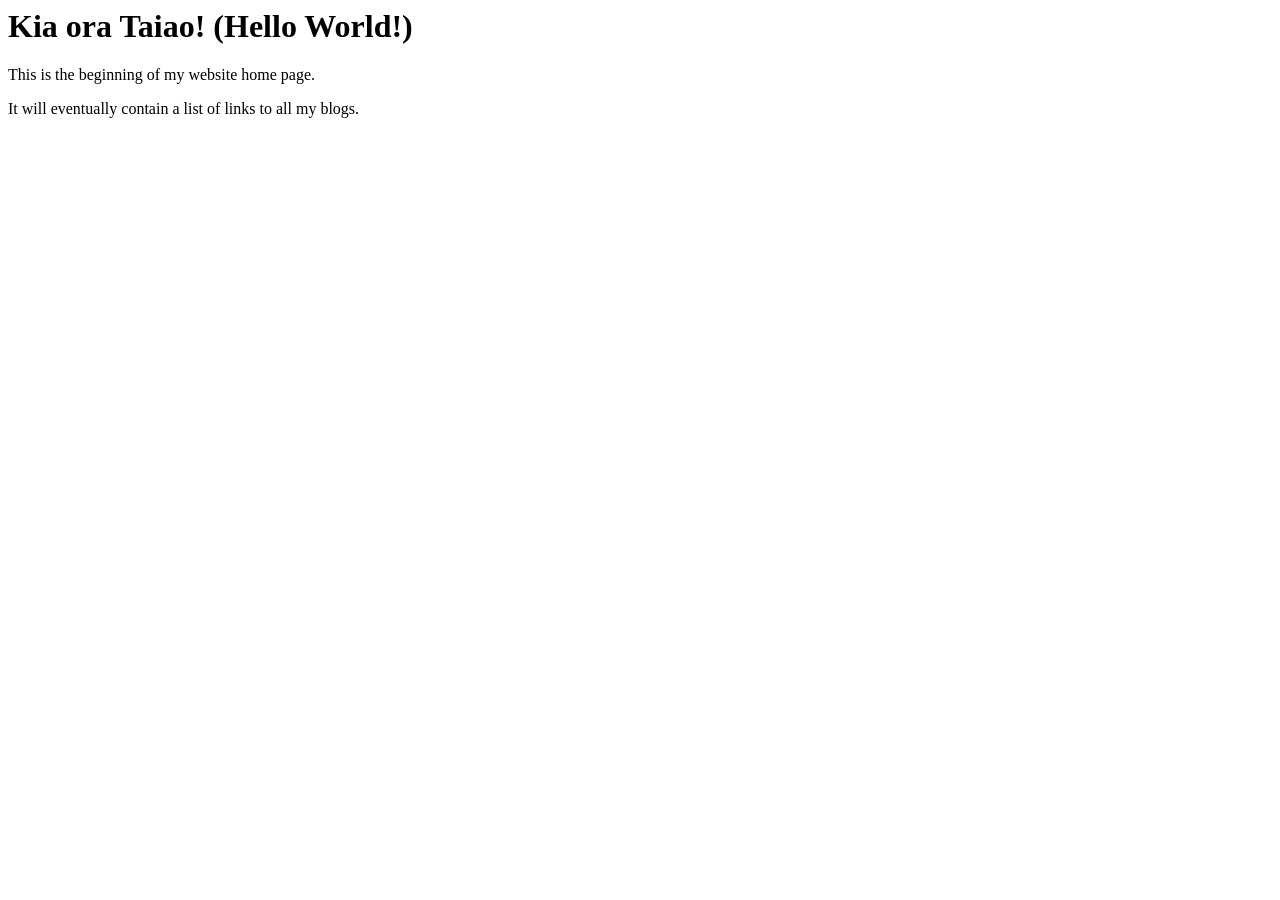
==== index.html @ 5d1cc157 "Innitial commit Blog" ====
<html>
  <head>
    <title>My blog</title>
  <body>
    <h1>Kia ora Taiao! (Hello World!)</h1> 
    <p> This is the beginning of my website home page.</p>
    <p> It will eventually contain a list of links to all my blogs. </p>
  </body>
</html>
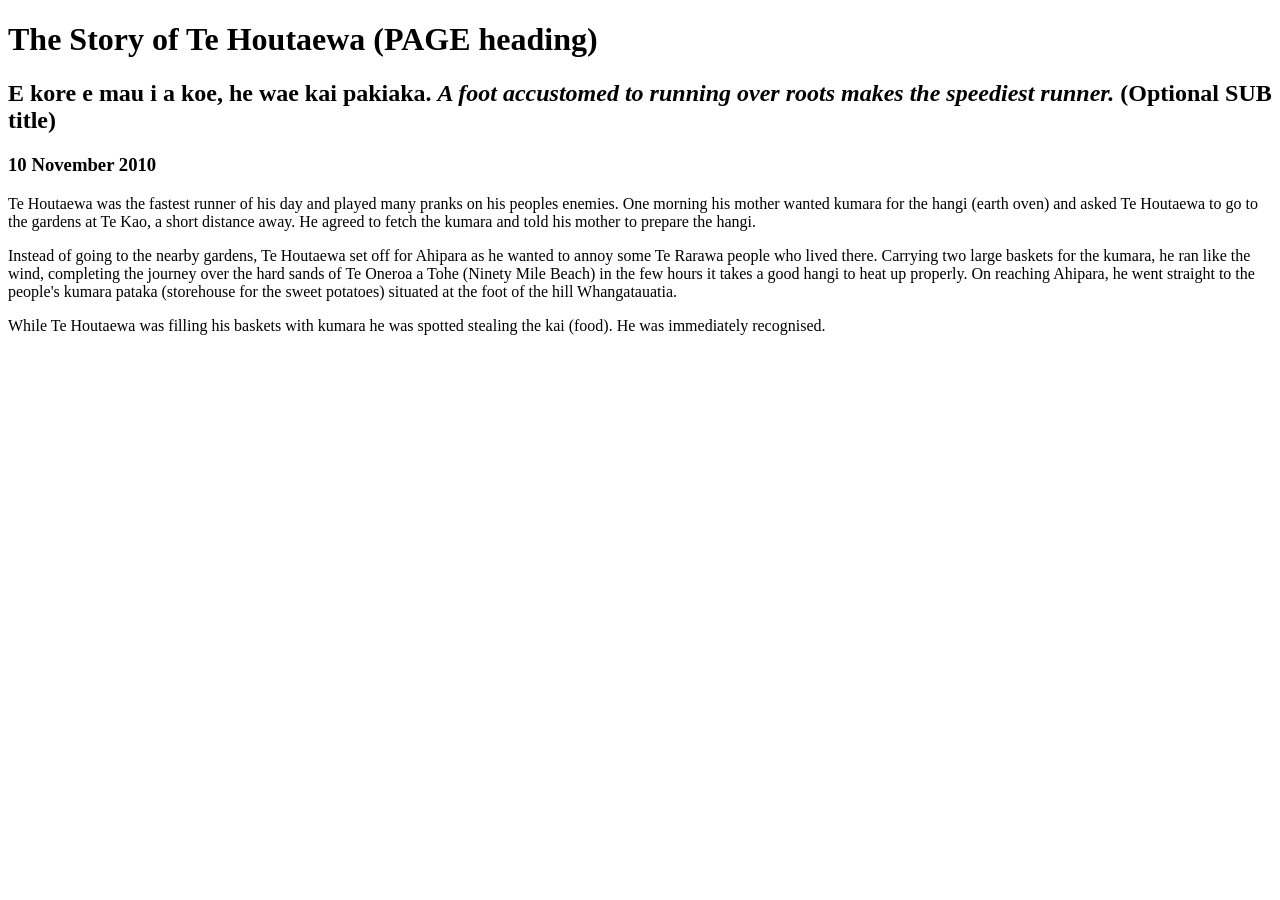
==== commit 9e70a23d: "Template added" ====
--- a/index.html
+++ b/index.html
@@ -1,9 +1,37 @@
+<!DOCTYPE html>
 <html>
-  <head>
-    <title>My blog</title>
-  <body>
-    <h1>Kia ora Taiao! (Hello World!)</h1> 
-    <p> This is the beginning of my website home page.</p>
-    <p> It will eventually contain a list of links to all my blogs. </p>
-  </body>
+
+<head>
+  <title>Stories and Legends (PAGE title) </title>
+  <meta charset="UTF-8">
+  <link href="your-stylesheet-link-here.css" rel="stylesheet" type="text/css">
+</head>
+
+<body>
+  <h1>The Story of Te Houtaewa (PAGE heading)</h1>
+  <h2>E kore e mau i a koe, he wae kai pakiaka. <em>A foot accustomed to running over roots makes the speediest
+      runner.</em> (Optional SUB title) </h2>
+  <h3>10 November 2010</h3>
+
+  <p>
+    Te Houtaewa was the fastest runner of his day and played many pranks on his peoples enemies. One morning his mother
+    wanted kumara for the hangi (earth oven) and asked Te Houtaewa to go to the gardens at Te Kao, a short distance
+    away. He agreed to fetch the kumara and told his mother to prepare the hangi.
+  </p>
+  <p>
+    Instead of going to the nearby gardens, Te Houtaewa set off for Ahipara as he wanted to annoy some Te Rarawa people
+    who lived there. Carrying two large baskets for the kumara, he ran like the wind, completing the journey over the
+    hard sands of Te Oneroa a Tohe (Ninety Mile Beach) in the few hours it takes a good hangi to heat up properly. On
+    reaching Ahipara, he went straight to the people's kumara pataka (storehouse for the sweet potatoes) situated at the
+    foot of the hill Whangatauatia.
+  </p>
+  <p>
+    While Te Houtaewa was filling his baskets with kumara he was spotted stealing the kai (food). He was immediately
+    recognised.
+  </p>
+
+  <!-- this is a comment. -->
+
+</body>
+
 </html>
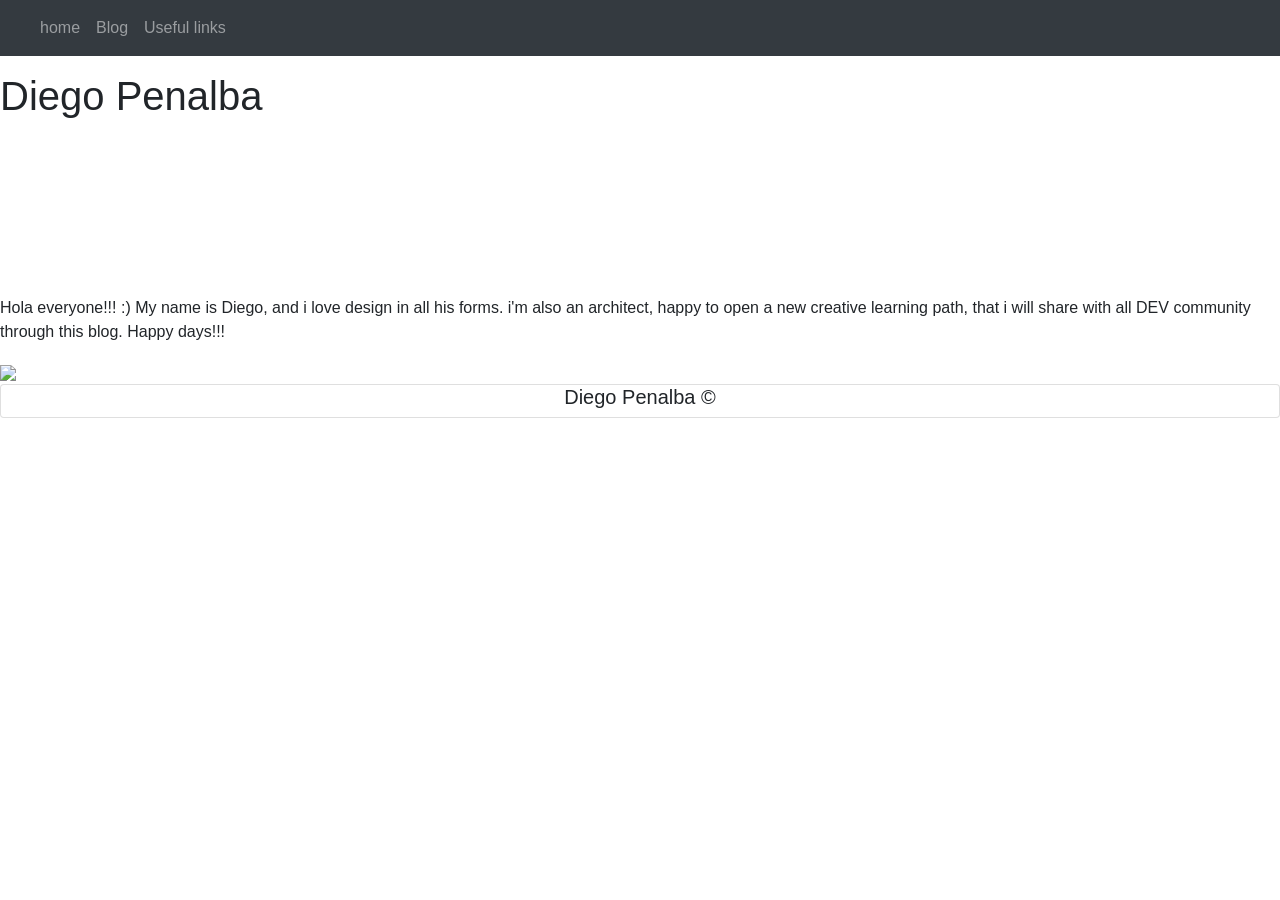
==== commit 07cb6a86: "new html" ====
--- a/index.html
+++ b/index.html
@@ -2,36 +2,62 @@
 <html>
 
 <head>
-  <title>Stories and Legends (PAGE title) </title>
+  <title>Diego's DEV Blog</title>
   <meta charset="UTF-8">
-  <link href="your-stylesheet-link-here.css" rel="stylesheet" type="text/css">
+ 
+  <link href="styles/main.css" rel="stylesheet" type="text/css" />
+  <link href="https://fonts.googleapis.com/css?family=Montserrat&display=swap" rel="stylesheet">
+  <script src="https://code.jquery.com/jquery-3.3.1.slim.min.js"
+    integrity="sha384-q8i/X+965DzO0rT7abK41JStQIAqVgRVzpbzo5smXKp4YfRvH+8abtTE1Pi6jizo"
+    crossorigin="anonymous"></script>
+  <script src="https://cdnjs.cloudflare.com/ajax/libs/popper.js/1.14.7/umd/popper.min.js"
+    integrity="sha384-UO2eT0CpHqdSJQ6hJty5KVphtPhzWj9WO1clHTMGa3JDZwrnQq4sF86dIHNDz0W1"
+    crossorigin="anonymous"></script>
+  <link rel="stylesheet" href="https://stackpath.bootstrapcdn.com/bootstrap/4.3.1/css/bootstrap.min.css"
+    integrity="sha384-ggOyR0iXCbMQv3Xipma34MD+dH/1fQ784/j6cY/iJTQUOhcWr7x9JvoRxT2MZw1T" crossorigin="anonymous">
+  <script src="https://stackpath.bootstrapcdn.com/bootstrap/4.3.1/js/bootstrap.min.js"
+    integrity="sha384-JjSmVgyd0p3pXB1rRibZUAYoIIy6OrQ6VrjIEaFf/nJGzIxFDsf4x0xIM+B07jRM"
+    crossorigin="anonymous"></script>
 </head>
 
 <body>
-  <h1>The Story of Te Houtaewa (PAGE heading)</h1>
-  <h2>E kore e mau i a koe, he wae kai pakiaka. <em>A foot accustomed to running over roots makes the speediest
-      runner.</em> (Optional SUB title) </h2>
-  <h3>10 November 2010</h3>
+  <nav class="navbar navbar-expand-md navbar-dark bg-dark fixed-top">
+    <a class="navbar-brand"></a>
+    <ul class="navbar-nav">
+      <li class="nav-item">
+        <a class="nav-link" href="index.html">home</a>
 
-  <p>
-    Te Houtaewa was the fastest runner of his day and played many pranks on his peoples enemies. One morning his mother
-    wanted kumara for the hangi (earth oven) and asked Te Houtaewa to go to the gardens at Te Kao, a short distance
-    away. He agreed to fetch the kumara and told his mother to prepare the hangi.
+      </li>
+      <a class="nav-link" href="blog.html">Blog</a>
+
+      </li>
+      <a class="nav-link" href="#">Useful links</a>
+
+      </li>
+    </ul>
+  </nav>
+  <br>
+  <br>
+  <br>
+  <h1>Diego Penalba</h1>
+  <br>
+  <br>
+  <br>
+  <br>
+  <br>
+  <br>
+  <br>
+  <p class="intro" class="margin1"> Hola everyone!!! :) My name is Diego, and i love design in all his forms.
+    i'm also an architect, happy to open a new creative learning path, that i will share
+    with all DEV community through this blog. Happy days!!!
   </p>
-  <p>
-    Instead of going to the nearby gardens, Te Houtaewa set off for Ahipara as he wanted to annoy some Te Rarawa people
-    who lived there. Carrying two large baskets for the kumara, he ran like the wind, completing the journey over the
-    hard sands of Te Oneroa a Tohe (Ninety Mile Beach) in the few hours it takes a good hangi to heat up properly. On
-    reaching Ahipara, he went straight to the people's kumara pataka (storehouse for the sweet potatoes) situated at the
-    foot of the hill Whangatauatia.
-  </p>
-  <p>
-    While Te Houtaewa was filling his baskets with kumara he was spotted stealing the kai (food). He was immediately
-    recognised.
-  </p>
+  <img src="cod33.jpg" <!-- this is a comment. -->
+  <div class="card text-center">
 
-  <!-- this is a comment. -->
+    <h5 class="footertitle">Diego Penalba © </h5>
+  </div>
 
-</body>
-
-</html>+  </div>
+  </body>
+  
+  </html>
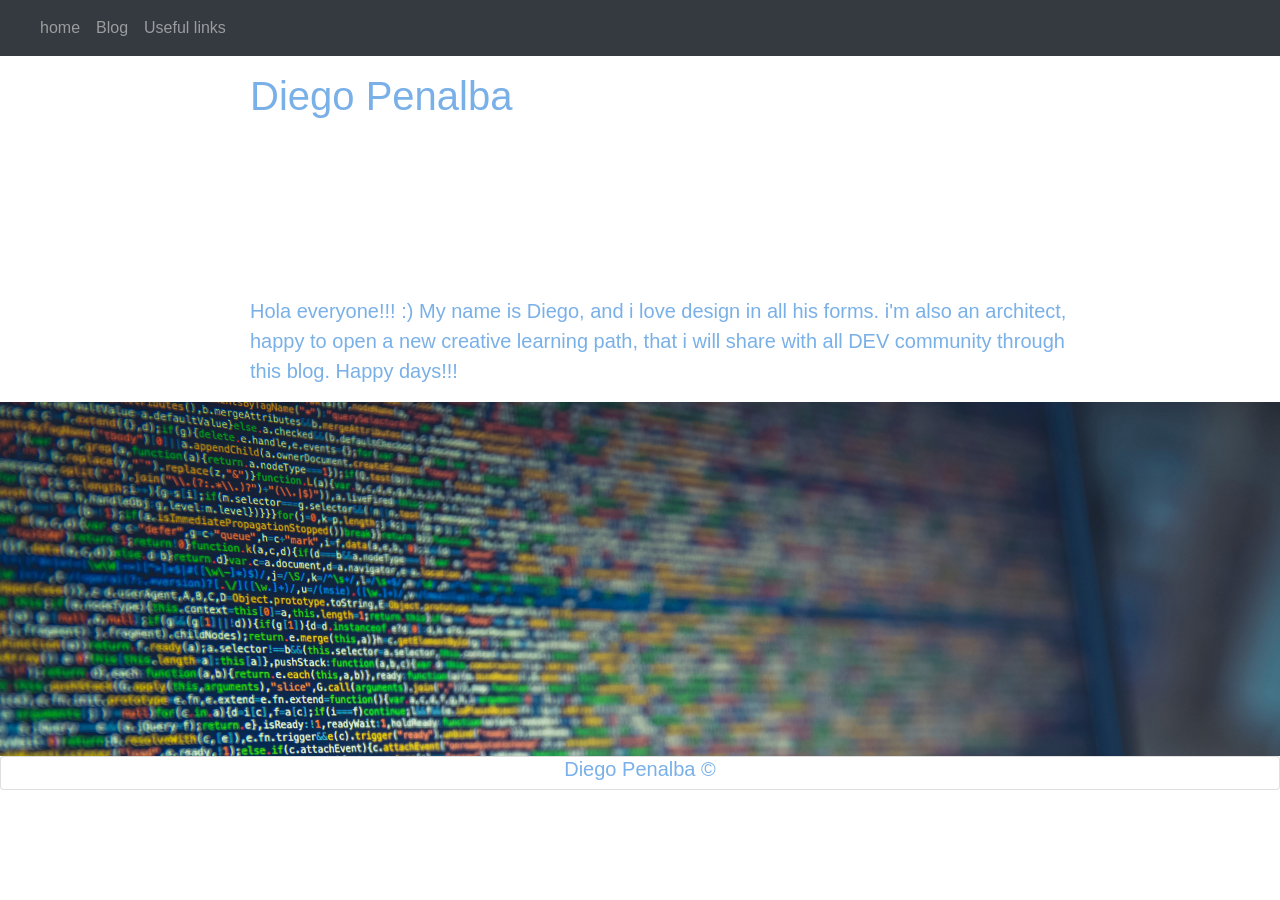
==== commit 9c4abbd5: "new files added.S5" ====
--- a/index.html
+++ b/index.html
@@ -36,26 +36,26 @@
       </li>
     </ul>
   </nav>
-  <br>
-  <br>
-  <br>
+     <br>
+     <br>
+     <br>
   <h1>Diego Penalba</h1>
-  <br>
-  <br>
-  <br>
-  <br>
-  <br>
-  <br>
-  <br>
-  <p class="intro" class="margin1"> Hola everyone!!! :) My name is Diego, and i love design in all his forms.
+     <br>
+     <br>
+     <br>
+     <br>
+     <br>
+     <br>
+     <br>
+   <p class="intro" class="margin1"> Hola everyone!!! :) My name is Diego, and i love design in all his forms.
     i'm also an architect, happy to open a new creative learning path, that i will share
     with all DEV community through this blog. Happy days!!!
-  </p>
-  <img src="cod33.jpg" <!-- this is a comment. -->
-  <div class="card text-center">
+   </p>
+   <img src="cod33.jpg" <!-- this is a comment. -->
+        <div class="card text-center">
 
-    <h5 class="footertitle">Diego Penalba © </h5>
-  </div>
+             <h5 class="footertitle">Diego Penalba © </h5>
+        </div>
 
   </div>
   </body>
--- a/styles/main.css
+++ b/styles/main.css
@@ -0,0 +1,71 @@
+* {font-family: 'Montserrat', sans-serif;
+ font-family: 'Montserrat', sans-serif;
+ font color: ##3d97f1;
+}
+h1 {font-size: 70px;
+    color: #79b0e7;
+    padding-left: 250px;
+    padding-right: 250px
+}
+h3{font-size: 70px;
+    color: #79b0e7;
+    padding-left: 250px;
+    padding-right: 250px
+}
+h5{font-size: 70px;
+    color: #79b0e7;
+    padding-left: 250px;
+    padding-right: 250px
+ }
+img{
+    max-width: 100%;
+  height: auto;
+}
+.intro {font-size: 20px;
+    padding-left: 250px;
+    padding-right: 200px;
+    color: #79b0e7;
+}
+
+}
+.titsprint
+{color: #79b0e7;
+    padding-left: 250px;
+    }
+.title1 {font-size: 60px;
+    color: #79b0e7;
+    padding-left: 250px;
+    padding-right: 250px
+
+}
+
+.text1pad{font-size: 15px;
+    padding-left: 550px;
+    padding-right: 480px;
+    color: #79b0e7
+}
+.paddingpic{
+    margin-left: 550px
+}
+#photo2 {
+    margin-left: 550px
+}
+.learnplantitle{
+    font-weight: bold;
+    padding-right: 550px;
+    
+
+}
+.intro2 {font-size: 15px;
+    padding-left: 250px;
+    padding-right: 520px;
+    color: #79b0e7;
+    }
+
+
+
+
+
+
+
+
